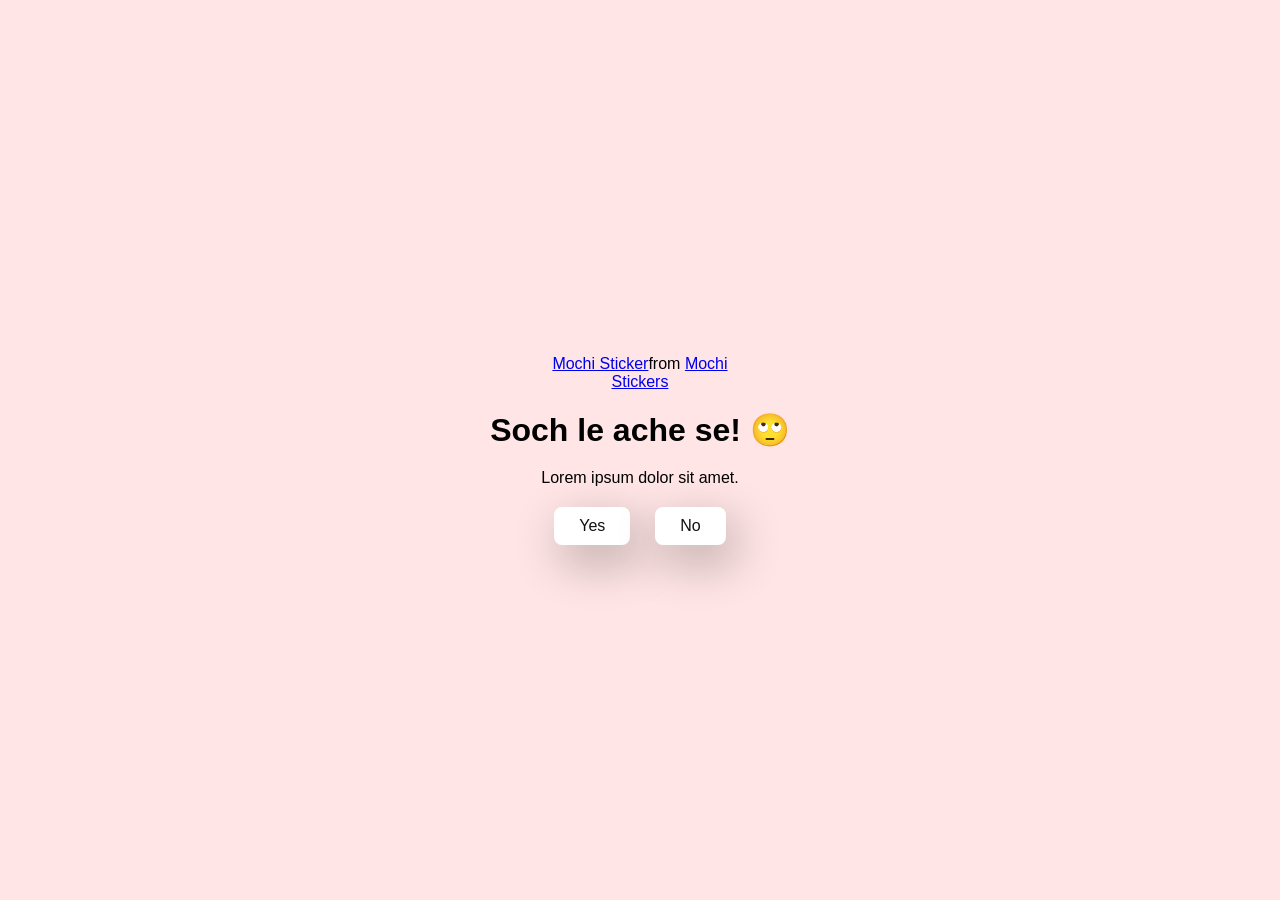
==== no1.html @ 5fc7c5cf "Add files via upload" ====
<!DOCTYPE html>
<html lang="en">
  <head>
    <meta charset="UTF-8" />
    <meta name="viewport" content="width=device-width, initial-scale=1.0" />
    <title>Ask Her Out</title>

    <link rel="stylesheet" href="./style.css" />
  </head>
  <body>
    <div class="container">
      <div
        class="tenor-gif-embed"
        data-postid="22050818"
        data-share-method="host"
        data-aspect-ratio="1"
        data-width="100%"
      >
        <a href="https://tenor.com/view/mochi-gif-22050818">Mochi Sticker</a
        >from
        <a href="https://tenor.com/search/mochi-stickers">Mochi Stickers</a>
      </div>
      <script
        type="text/javascript"
        async
        src="https://tenor.com/embed.js"
      ></script>
      <h1>Soch le ache se! 🙄</h1>
      <p>Lorem ipsum dolor sit amet.</p>

      <div class="btn">
        <a href="yes.html">Yes</a>
        <a href="no2.html">No</a>
      </div>
    </div>
  </body>
</html>
---- style.css ----
* {
  margin: 0;
  padding: 0;
  box-sizing: border-box;
  font-family: sans-serif;
}

body {
  width: 100%;
  min-height: 100vh;
  display: flex;
  justify-content: center;
  align-items: center;
  background-color: #ffe5e5;
}

.container {
  display: flex;
  flex-direction: column;
  text-align: center;
  align-items: center;
  gap: 20px;
  max-width: 500px;
  margin: 20px;
}

.container .tenor-gif-embed {
  max-width: 200px;
}

.container .btn {
  display: flex;
  gap: 25px;
}

.btn a {
  text-decoration: none;
  color: #111;
  background: #fff;
  padding: 10px 25px;
  border-radius: 8px;
  box-shadow: 0.5rem 1rem 3rem hsl(0, 0%, 0%, 0.3);
   user-select: none;
  -webkit-user-select: none;
  touch-action: manipulation;
}
#move-random {
  position: absolute;
  transition: all 0.15s ease;
}
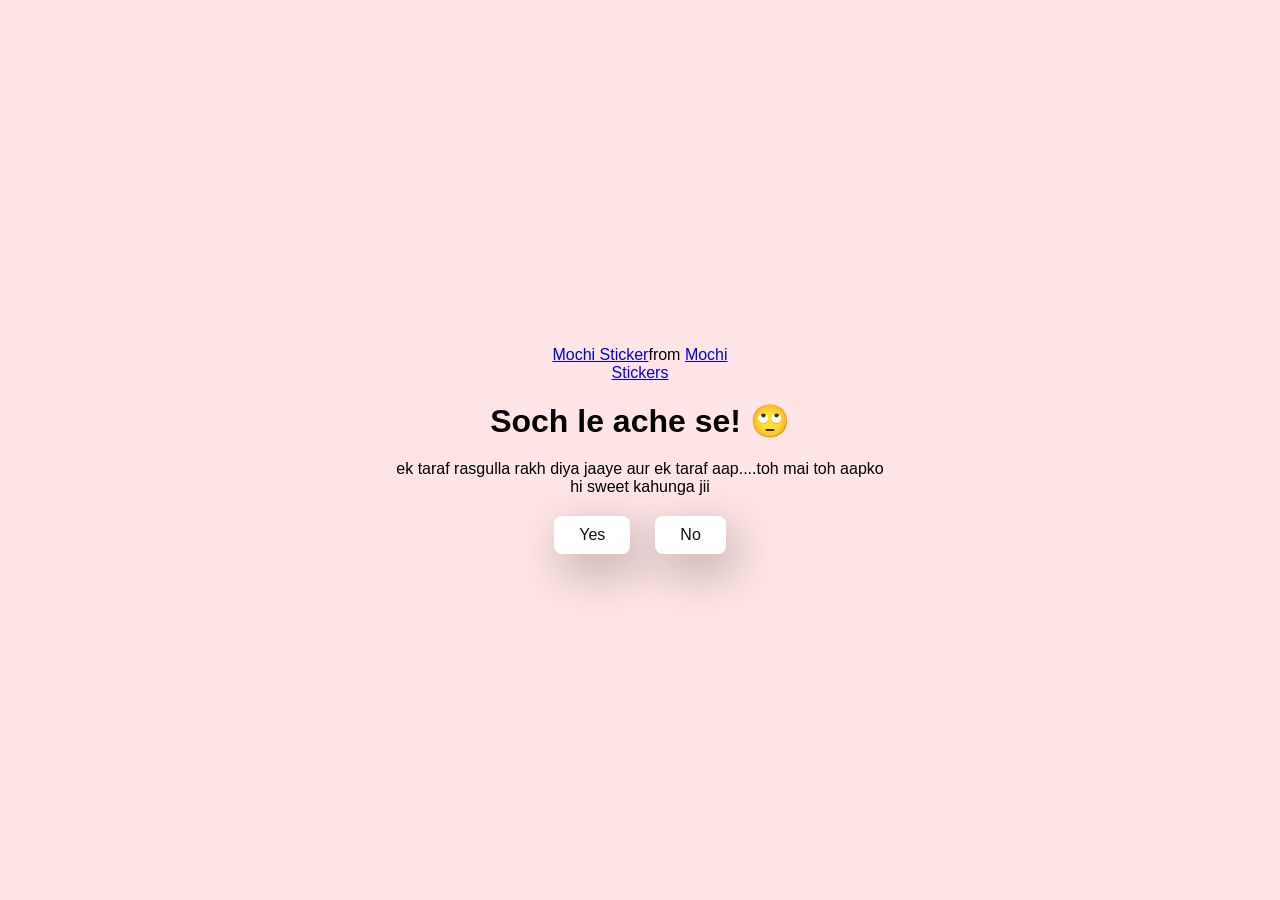
==== commit e7579e3e: "button changed" ====
--- a/no1.html
+++ b/no1.html
@@ -26,7 +26,7 @@
         src="https://tenor.com/embed.js"
       ></script>
       <h1>Soch le ache se! 🙄</h1>
-      <p>Lorem ipsum dolor sit amet.</p>
+      <p>ek taraf rasgulla rakh diya jaaye aur ek taraf aap....toh mai toh aapko hi sweet kahunga jii</p>
 
       <div class="btn">
         <a href="yes.html">Yes</a>
--- a/style.css
+++ b/style.css
@@ -46,5 +46,27 @@
 }
 #move-random {
   position: absolute;
-  transition: all 0.15s ease;
+  padding: 12px 28px;
+  border: none;
+  border-radius: 50px;
+  background: linear-gradient(135deg, #ff4d6d, #ff758f);
+  color: white;
+  font-size: 18px;
+  font-weight: 600;
+  cursor: pointer;
+
+  box-shadow: 0 8px 20px rgba(255, 77, 109, 0.4);
+  transition: all 0.2s ease;
+
+  user-select: none;
+  -webkit-user-select: none;
+  z-index: 999;
+}
+
+#move-random:hover {
+  transform: scale(1.08);
+  box-shadow: 0 12px 25px rgba(255, 77, 109, 0.6);
+}
+#move-random::before {
+  content: "😭 ";
 }
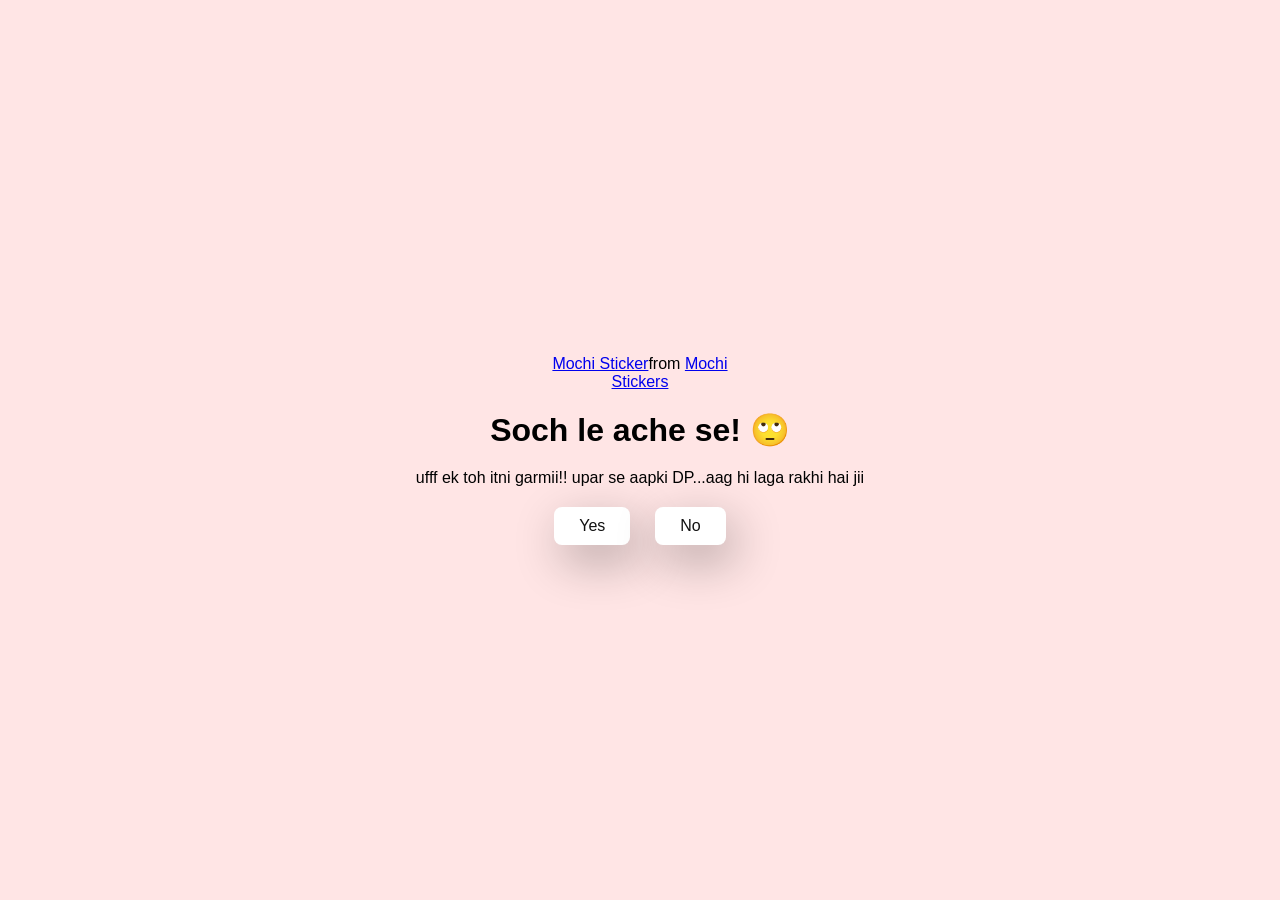
==== commit b71622e8: "messages" ====
--- a/no1.html
+++ b/no1.html
@@ -26,7 +26,7 @@
         src="https://tenor.com/embed.js"
       ></script>
       <h1>Soch le ache se! 🙄</h1>
-      <p>ek taraf rasgulla rakh diya jaaye aur ek taraf aap....toh mai toh aapko hi sweet kahunga jii</p>
+      <p>ufff ek toh itni garmii!! upar se aapki DP...aag hi laga rakhi hai jii</p>
 
       <div class="btn">
         <a href="yes.html">Yes</a>
